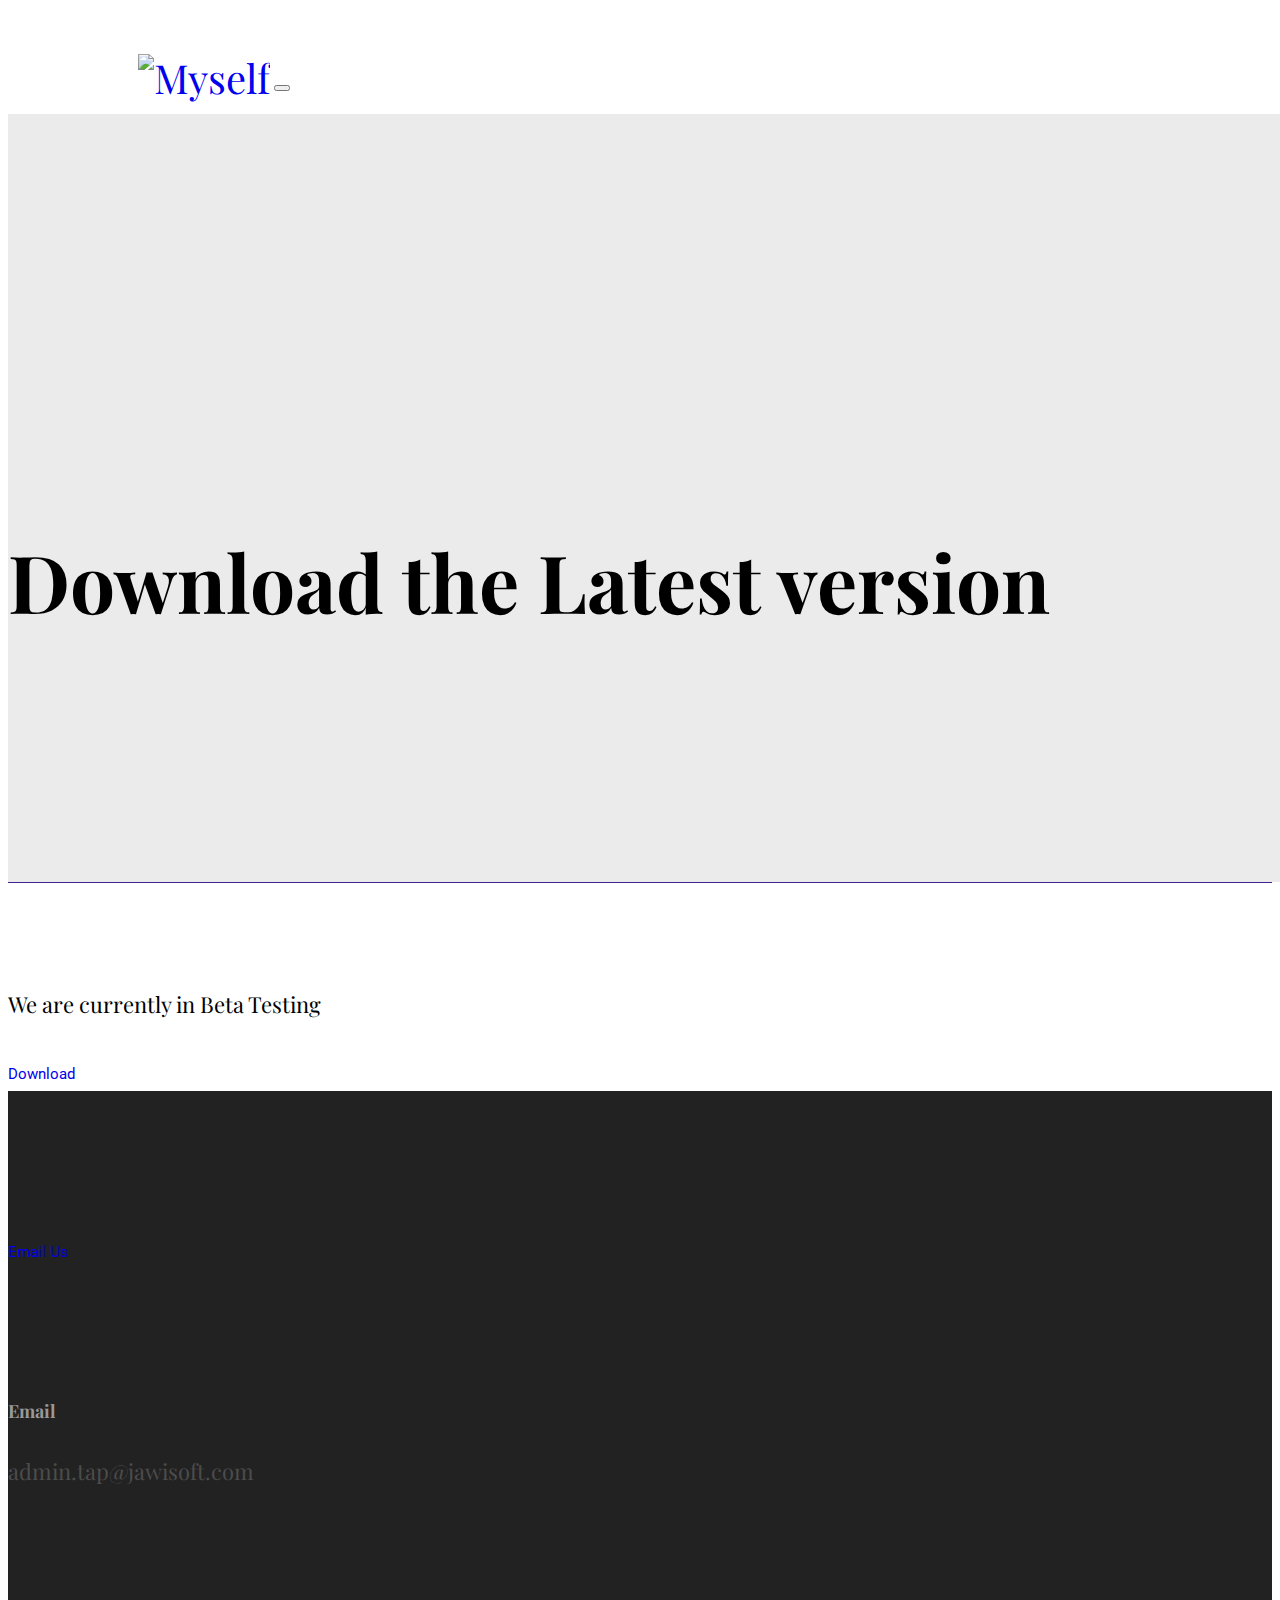
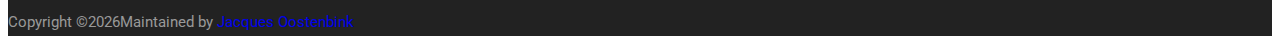
==== download.html @ f351e7a9 "More updates" ====
<!DOCTYPE html>
<html lang="en">
<head>

  <!-- Basic Page Needs
  ================================================== -->
  <meta charset="utf-8">
  <title>JawiSoft TAP</title>

  <!-- Mobile Specific Metas
  ================================================== -->
  <meta http-equiv="X-UA-Compatible" content="IE=edge">
  <meta name="description" content="JaWiSoft TAP - Time Attendance and Payroll">
  <meta name="viewport" content="width=device-width, initial-scale=1.0, maximum-scale=5.0">
  <meta name="author" content="Jacques Oostenbrink">
  <meta name="generator" content="JaWiSoft">
  <!-- Favicon -->
  <link rel="shortcut icon" type="image/x-icon" href="images/favicon.png" />
  
  <!-- ** Plugins Needed for the Project ** -->
  <!-- Bootstrap -->
  <link rel="stylesheet" href="plugins/bootstrap/bootstrap.min.css">
  <!-- slick slider -->
  <link rel="stylesheet" href="plugins/slick/slick.css">
  <!-- themefy-icon -->
  <link rel="stylesheet" href="plugins/themify-icons/themify-icons.css">

  <!-- Main Stylesheet -->
  <link href="css/style.css" rel="stylesheet">

</head>
<body>
  

<header class="navigation fixed-top">
  <nav class="navbar navbar-expand-lg navbar-dark">
    <a class="navbar-brand font-tertiary h3" href="index.html"><img src="images/logo.png" alt="Myself"></a>
    <button class="navbar-toggler" type="button" data-toggle="collapse" data-target="#navigation"
      aria-controls="navigation" aria-expanded="false" aria-label="Toggle navigation">
      <span class="navbar-toggler-icon"></span>
    </button>

    <div class="collapse navbar-collapse text-center" id="navigation">
      <ul class="navbar-nav ml-auto">
        <li class="nav-item active">
          <a class="nav-link" href="index.html">Home</a>
        </li>
        <li class="nav-item">
          <a class="nav-link" href="download.html">Downloads</a>
        </li>
      </ul>
    </div>
  </nav>
</header>

<!-- hero area -->
<section class="hero-area bg-primary" id="parallax">
  <div class="container">
    <div class="row">
      <div class="col-lg-11 mx-auto">
        <h1 class="text-white font-tertiary">Download the Latest version</h1>
      </div>
    </div>
  </div>
  <div class="layer-bg w-100">
    <img class="img-fluid w-100" src="images/illustrations/leaf-bg.png" alt="bg-shape">
  </div>
</section>
<!-- /hero area -->

<!-- about -->
<section class="section">
  <div class="container">
    <div class="row">
      <div class="col-lg-10 mx-auto text-center">
        <p class="font-secondary paragraph-lg text-dark">We are currently in Beta Testing</p>
        <br>
        <a class="nav-link" href="/downloads/sample.exe" download="JaWiTest.exe">Download</a>
      </div>
    </div>
  </div>
</section>
<!-- /about -->

<!-- contact -->
<section class="section section-on-footer" data-background="images/backgrounds/bg-dots.png">
  <div class="container">
    <div class="row">
      <a class="nav-link" href="mailto:admin.tap@jawisoft.com">Email Us</a>
    </div>
  </div>
</section>
<!-- /contact -->

<!-- footer -->
<footer class="bg-dark footer-section">
  <div class="section">
    <div class="container">
      <div class="row">
        <div class="col-md-4">
          <h5 class="text-light">Email</h5>
          <p class="text-white paragraph-lg font-secondary">admin.tap@jawisoft.com</p>
        </div>
        <div class="col-md-4" hidden>
          <h5 class="text-light">Phone</h5>
          <p class="text-white paragraph-lg font-secondary"></p>
        </div>
        <div class="col-md-4" hidden>
          <h5 class="text-light">Address</h5>
          <p class="text-white paragraph-lg font-secondary">125/A, CA Commercial Area, California, USA</p>
        </div>
      </div>
    </div>
  </div>
  <div class="border-top text-center border-dark py-5">
    <p class="mb-0 text-light">Copyright &copy;<script>
        var CurrentYear = new Date().getFullYear()
        document.write(CurrentYear)
      </script>Maintained by <a class="text-white-50" href="https://jacquesoostenbrink.co.za/">Jacques Oostenbink</a></p>
  </div>
</footer>
<!-- /footer -->

<!-- jQuery -->
<script src="plugins/jQuery/jquery.min.js"></script>
<!-- Bootstrap JS -->
<script src="plugins/bootstrap/bootstrap.min.js"></script>
<!-- slick slider -->
<script src="plugins/slick/slick.min.js"></script>
<!-- filter -->
<script src="plugins/shuffle/shuffle.min.js"></script>

<!-- Main Script -->
<script src="js/script.js"></script>

</body>
</html>
---- css/style.css ----
/**
 * WEBSITE: https://themefisher.com
 * TWITTER: https://twitter.com/themefisher
 * FACEBOOK: https://www.facebook.com/themefisher
 * GITHUB: https://github.com/themefisher/
 */

/*!
THEME: Kross - Creative Portfolio Template
VERSION: 1.0.0
AUTHOR: Themefisher

HOMEPAGE: https://themefisher.com/products/kross-creative-portfolio-template/
DEMO: https://demo.themefisher.com/kross/
GITHUB: https://github.com/themefisher/meghna-onepage-html5-business-template

Get HUGO Version : https://gethugothemes.com/products/kross-hugo-theme/

WEBSITE: https://themefisher.com
TWITTER: https://twitter.com/themefisher
FACEBOOK: https://www.facebook.com/themefisher
*/
/*  typography */
@import url("https://fonts.googleapis.com/css?family=Playfair+Display:700|Roboto:400");
body {
  line-height: 1.2;
  font-family: "Roboto", sans-serif;
  -webkit-font-smoothing: antialiased;
  font-size: 15px;
  color: #4c4c4c;
}

p, .paragraph {
  font-weight: 400;
  color: #4c4c4c;
  font-size: 15px;
  line-height: 1.8;
  font-family: "Roboto", sans-serif;
}
p-lg, .paragraph-lg {
  font-size: 22px;
}

h1, h2, h3, h4, h5, h6 {
  color: #000;
  font-family: "Playfair Display", serif;
  line-height: 1.2;
}

h1, .h1 {
  font-size: 80px;
}
@media (max-width: 991px) {
  h1, .h1 {
    font-size: 65px;
  }
}

h2, .h2 {
  font-size: 60px;
}
@media (max-width: 991px) {
  h2, .h2 {
    font-size: 50px;
  }
}

h3, .h3 {
  font-size: 40px;
}

h4, .h4 {
  font-size: 22px;
}

h5, .h5 {
  font-size: 18px;
}

h6, .h6 {
  font-size: 14px;
}

/* Button style */
.btn {
  font-size: 22px;
  font-family: "Playfair Display", serif;
  text-transform: capitalize;
  padding: 16px 44px;
  border-radius: 5px;
  font-weight: 600;
  border: 0;
  position: relative;
  z-index: 1;
  transition: 0.2s ease;
}
.btn:focus {
  outline: 0;
  box-shadow: none !important;
}
.btn:active {
  box-shadow: none;
}
.btn-sm {
  font-size: 15px;
  padding: 10px 30px;
}
.btn-xs {
  padding: 5px 10px;
  font-size: 15px;
}

.btn-primary {
  background: #41228e;
  color: #fff;
}
.btn-primary:active {
  background: #542cb7 !important;
}
.btn-primary:hover {
  background: #542cb7;
}
.btn-primary.focus, .btn-primary.active {
  background: #542cb7 !important;
  box-shadow: none !important;
}

.btn-transparent {
  background: transparent;
  color: #41228e;
  font-weight: bold;
}
.btn-transparent:active, .btn-transparent:hover {
  color: #41228e;
}

body {
  background-color: #fff;
  overflow-x: hidden;
}

::-moz-selection {
  background: #542cb7;
  color: #fff;
}

::selection {
  background: #542cb7;
  color: #fff;
}

/* preloader */
.preloader {
  position: fixed;
  top: 0;
  left: 0;
  right: 0;
  bottom: 0;
  background-color: #fff;
  z-index: 999;
  display: flex;
  align-items: center;
  justify-content: center;
}

ol,
ul {
  list-style-type: none;
  margin: 0px;
}

img {
  vertical-align: middle;
  border: 0;
}

a,
a:hover,
a:focus {
  text-decoration: none;
}

a,
button,
select {
  cursor: pointer;
  transition: 0.2s ease;
}
a:focus,
button:focus,
select:focus {
  outline: 0;
}

a.text-dark:hover {
  color: #41228e !important;
}

a:hover {
  color: #41228e;
}

.slick-slide {
  outline: 0;
}

.section {
  padding-top: 80px;
  padding-bottom: 80px;
}
.section-title {
  margin-bottom: 80px;
  font-family: "Playfair Display", serif;
}

.bg-cover {
  background-size: cover;
  background-position: center center;
  background-repeat: no-repeat;
}

/* overlay */
.overlay {
  position: relative;
}
.overlay::before {
  position: absolute;
  content: "";
  height: 100%;
  width: 100%;
  top: 0;
  left: 0;
  background: #000;
  opacity: 0.5;
}

.outline-0 {
  outline: 0 !important;
}

.d-unset {
  display: unset !important;
}

.bg-primary {
  background: #41228e !important;
}

.bg-gray {
  background: #eaeaea !important;
}

.text-primary {
  color: #41228e !important;
}

.text-color {
  color: #4c4c4c;
}

.text-dark {
  color: #000 !important;
}

.text-light {
  color: #999999 !important;
}

.mb-10 {
  margin-bottom: 10px !important;
}

.mb-20 {
  margin-bottom: 20px !important;
}

.mb-30 {
  margin-bottom: 30px !important;
}

.mb-40 {
  margin-bottom: 40px !important;
}

.mb-50 {
  margin-bottom: 50px !important;
}

.mb-60 {
  margin-bottom: 60px !important;
}

.mb-70 {
  margin-bottom: 70px !important;
}

.mb-80 {
  margin-bottom: 80px !important;
}

.mb-90 {
  margin-bottom: 90px !important;
}

.mb-100 {
  margin-bottom: 100px !important;
}

.zindex-1 {
  z-index: 1;
}

.rounded-lg {
  border-radius: 15px;
}

.overflow-hidden {
  overflow: hidden;
}

.font-secondary {
  font-family: "Playfair Display", serif !important;
}

.font-tertiary {
  font-family: "Playfair Display", serif !important;
}

.shadow {
  box-shadow: 0px 18px 39.1px 6.9px rgba(224, 241, 255, 0.34) !important;
}

.bg-dark {
  background-color: #222222 !important;
}

/* icon */
.icon {
  font-size: 45px;
}

.icon-bg {
  height: 100px;
  width: 100px;
  line-height: 100px;
  text-align: center;
}

.icon-light {
  color: #c8d5ef;
}

/* /icon */
/* slick slider */
.slick-dots {
  text-align: center;
  padding-left: 0;
}
.slick-dots li {
  display: inline-block;
  margin: 2px;
}
.slick-dots li.slick-active button {
  background: #fff;
  width: 25px;
}
.slick-dots li button {
  height: 6px;
  width: 12px;
  background: rgba(255, 255, 255, 0.5);
  color: transparent;
  border-radius: 10px;
  overflow: hidden;
  transition: 0.2s ease;
  border: 0;
}

/* /slick slider */
/* form */
.form-control {
  border: 0;
  border-radius: 0;
  border-bottom: 1px solid #c7c7c7;
  height: 60px;
}
.form-control:focus {
  border-color: #41228e;
  outline: 0;
  box-shadow: none !important;
}

textarea.form-control {
  height: 120px;
}

/* /form */
/* card */
.card {
  border: 0;
}
.card-header {
  border: 0;
}
.card-footer {
  border: 0;
}

/* /card */
.navigation {
  padding: 40px 130px;
  transition: 0.3s ease;
}
.navigation.nav-bg {
  background-color: #005091;
  padding: 15px 100px;
}
@media (max-width: 991px) {
  .navigation.nav-bg {
    padding: 15px 20px;
  }
}
@media (max-width: 991px) {
  .navigation {
    padding: 20px;
    background: #41228e;
  }
}

.navbar .nav-item .nav-link {
  font-family: "Playfair Display", serif;
  text-transform: uppercase;
  padding: 15px;
}
.navbar .nav-item.active {
  font-weight: bold;
}

.navbar-dark .navbar-nav .nav-link {
  color: #fff;
}

.hero-area {
  padding: 300px 0 200px;
  position: relative;
}
@media (max-width: 767px) {
  .hero-area {
    padding: 250px 0 150px;
    overflow: hidden;
  }
}
.hero-area h1 {
  position: relative;
  z-index: 2;
}

.layer {
  position: absolute;
  z-index: 1;
}

#l1 {
  bottom: 0;
  left: 0;
}

#l2 {
  top: 190px;
  left: -250px;
}

#l3 {
  top: 200px;
  left: 40%;
}

#l4 {
  top: 200px;
  right: 40%;
}

#l5 {
  top: 100px;
  right: -150px;
}

#l6 {
  bottom: -20px;
  left: 10%;
}

#l7 {
  bottom: 100px;
  left: 20%;
}

#l8 {
  bottom: 160px;
  right: 45%;
}

#l9 {
  bottom: 100px;
  right: -10px;
}

.layer-bg {
  position: absolute;
  bottom: 0;
  left: 0;
}

/* skills */
.progress-wrapper {
  height: 130px;
  overflow: hidden;
}

.wave {
  position: absolute;
  width: 100%;
  height: 100%;
}
.wave::before, .wave::after {
  content: "";
  position: absolute;
  width: 800px;
  height: 800px;
  bottom: 0;
  left: 50%;
  background-color: rgba(255, 255, 255, 0.4);
  border-radius: 45%;
  transform: translateX(-50%) rotate(0);
  -webkit-animation: rotate 6s linear infinite;
          animation: rotate 6s linear infinite;
  z-index: 10;
}
.wave::after {
  border-radius: 47%;
  background-color: rgba(255, 255, 255, 0.9);
  transform: translateX(-50%) rotate(0);
  -webkit-animation: rotate 10s linear -5s infinite;
          animation: rotate 10s linear -5s infinite;
  z-index: 20;
}

@-webkit-keyframes rotate {
  50% {
    transform: translateX(-50%) rotate(180deg);
  }
  100% {
    transform: translateX(-50%) rotate(360deg);
  }
}

@keyframes rotate {
  50% {
    transform: translateX(-50%) rotate(180deg);
  }
  100% {
    transform: translateX(-50%) rotate(360deg);
  }
}
/* /skills */
/* education */
.edu-bg-image {
  position: absolute;
  left: 0;
  top: -300px;
  z-index: -1;
}

/* /education */
/* service */
.hover-bg-primary {
  transition: 0.3s ease;
}
.hover-bg-primary:hover {
  background: #41228e;
}
.hover-bg-primary:hover * {
  color: #fff;
}

.active-bg-primary {
  transition: 0.3s ease;
  background: #41228e;
}
.active-bg-primary * {
  color: #fff;
}

.hover-shadow {
  transition: 0.2s ease;
}
.hover-shadow:hover {
  box-shadow: 0px 18px 40px 8px rgba(224, 241, 255, 0.54) !important;
}

/* /service */
/* portfolio */
.hover-wrapper {
  overflow: hidden;
}
.hover-wrapper img {
  transition: 0.3s ease;
  transform: scale(1.1);
}
.hover-wrapper:hover img {
  transform: scale(1);
}
.hover-wrapper:hover .hover-overlay {
  opacity: 1;
  visibility: visible;
}

.hover-overlay {
  position: absolute;
  height: 100%;
  width: 100%;
  border-radius: inherit;
  top: 0;
  left: 0;
  background: rgba(0, 0, 0, 0.3);
  opacity: 0;
  visibility: hidden;
  transition: 0.3s ease;
}

.hover-content {
  position: absolute;
  top: 50%;
  transform: translateY(-50%);
  left: 0;
  right: 0;
  text-align: center;
}

/* /portfolio */
/* testimonial */
.testimonial-content strong {
  color: #2bfdff;
  font-weight: normal;
}

.testimonial-bg-shapes .container {
  position: relative;
  z-index: 1;
}
.testimonial-bg-shapes .bg-map {
  position: absolute;
  left: 50%;
  top: 50%;
  transform: translate(-50%, -50%);
}
.testimonial-bg-shapes .bg-shape-1 {
  position: absolute;
  left: 100px;
  top: -50px;
}
.testimonial-bg-shapes .bg-shape-2 {
  position: absolute;
  right: 150px;
  top: 50px;
}
.testimonial-bg-shapes .bg-shape-3 {
  position: absolute;
  right: 50px;
  top: 200px;
}
.testimonial-bg-shapes .bg-shape-4 {
  position: absolute;
  left: 100px;
  bottom: 200px;
}
.testimonial-bg-shapes .bg-shape-5 {
  position: absolute;
  right: 200px;
  bottom: -50px;
}

/* /testimonial */
/* footer */
.footer-section {
  padding-top: 200px;
}

.section-on-footer {
  margin-bottom: -250px;
}

.shadow-down {
  position: relative;
}
.shadow-down::before {
  position: absolute;
  content: "";
  box-shadow: 0px 0px 80.75px 14.25px rgba(224, 241, 255, 0.34);
  height: 100%;
  width: 100%;
  left: 0;
  top: 0;
  z-index: -1;
}

/* /footer */
.card-lg {
  flex-direction: row-reverse;
  align-items: center;
}
@media (max-width: 991px) {
  .card-lg {
    flex-direction: column;
  }
}

blockquote {
  display: inline-block;
  padding: 20px 25px;
  background: #eaeaea;
  border-left: 3px solid #41228e;
  font-style: italic;
  font-size: 22px;
  line-height: 1.7;
}

.content * {
  margin-bottom: 20px;
}
.content strong {
  font-family: "Playfair Display", serif;
  font-size: 22px;
  font-weight: normal;
  color: #000;
  display: inherit;
  line-height: 1.5;
}

.page-title-alt {
  padding: 350px 0 70px;
}

.border-thick {
  border: 10px solid;
}

.drag-lg-top {
  margin-top: -230px;
}
@media (max-width: 991px) {
  .drag-lg-top {
    margin-top: 0;
  }
}

.page-title-alt .container {
  position: relative;
  z-index: 1;
}
.page-title-alt .bg-shape-1 {
  position: absolute;
  left: 0;
  top: 0;
  height: 100%;
}
.page-title-alt .bg-shape-2 {
  position: absolute;
  left: 70px;
  top: 100px;
}
.page-title-alt .bg-shape-3 {
  position: absolute;
  left: 30%;
  top: 50px;
  transform: rotate(180deg);
}
.page-title-alt .bg-shape-4 {
  position: absolute;
  left: 100px;
  bottom: 100px;
}
.page-title-alt .bg-shape-5 {
  position: absolute;
  left: 40%;
  bottom: -25px;
}
.page-title-alt .bg-shape-6 {
  position: absolute;
  bottom: 100px;
  right: -100px;
}

.page-title {
  padding: 250px 0 150px;
}
.page-title .container {
  position: relative;
  z-index: 1;
}
.page-title .bg-shape-1 {
  position: absolute;
  left: 0;
  bottom: 0;
  width: 100%;
}
.page-title .bg-shape-2 {
  position: absolute;
  left: -20px;
  top: -10px;
}
.page-title .bg-shape-3 {
  position: absolute;
  left: 10%;
  top: 100px;
}
.page-title .bg-shape-4 {
  position: absolute;
  left: 50%;
  top: -20px;
}
.page-title .bg-shape-5 {
  position: absolute;
  left: 90px;
  bottom: -50px;
  transform: rotate(180deg);
}
.page-title .bg-shape-6 {
  position: absolute;
  right: 20%;
  bottom: -20px;
}
.page-title .bg-shape-7 {
  position: absolute;
  right: -220px;
  bottom: -100px;
}

.filter-controls li {
  cursor: pointer;
}
.filter-controls li.active {
  font-weight: bold;
}
/*# sourceMappingURL=style.css.map */
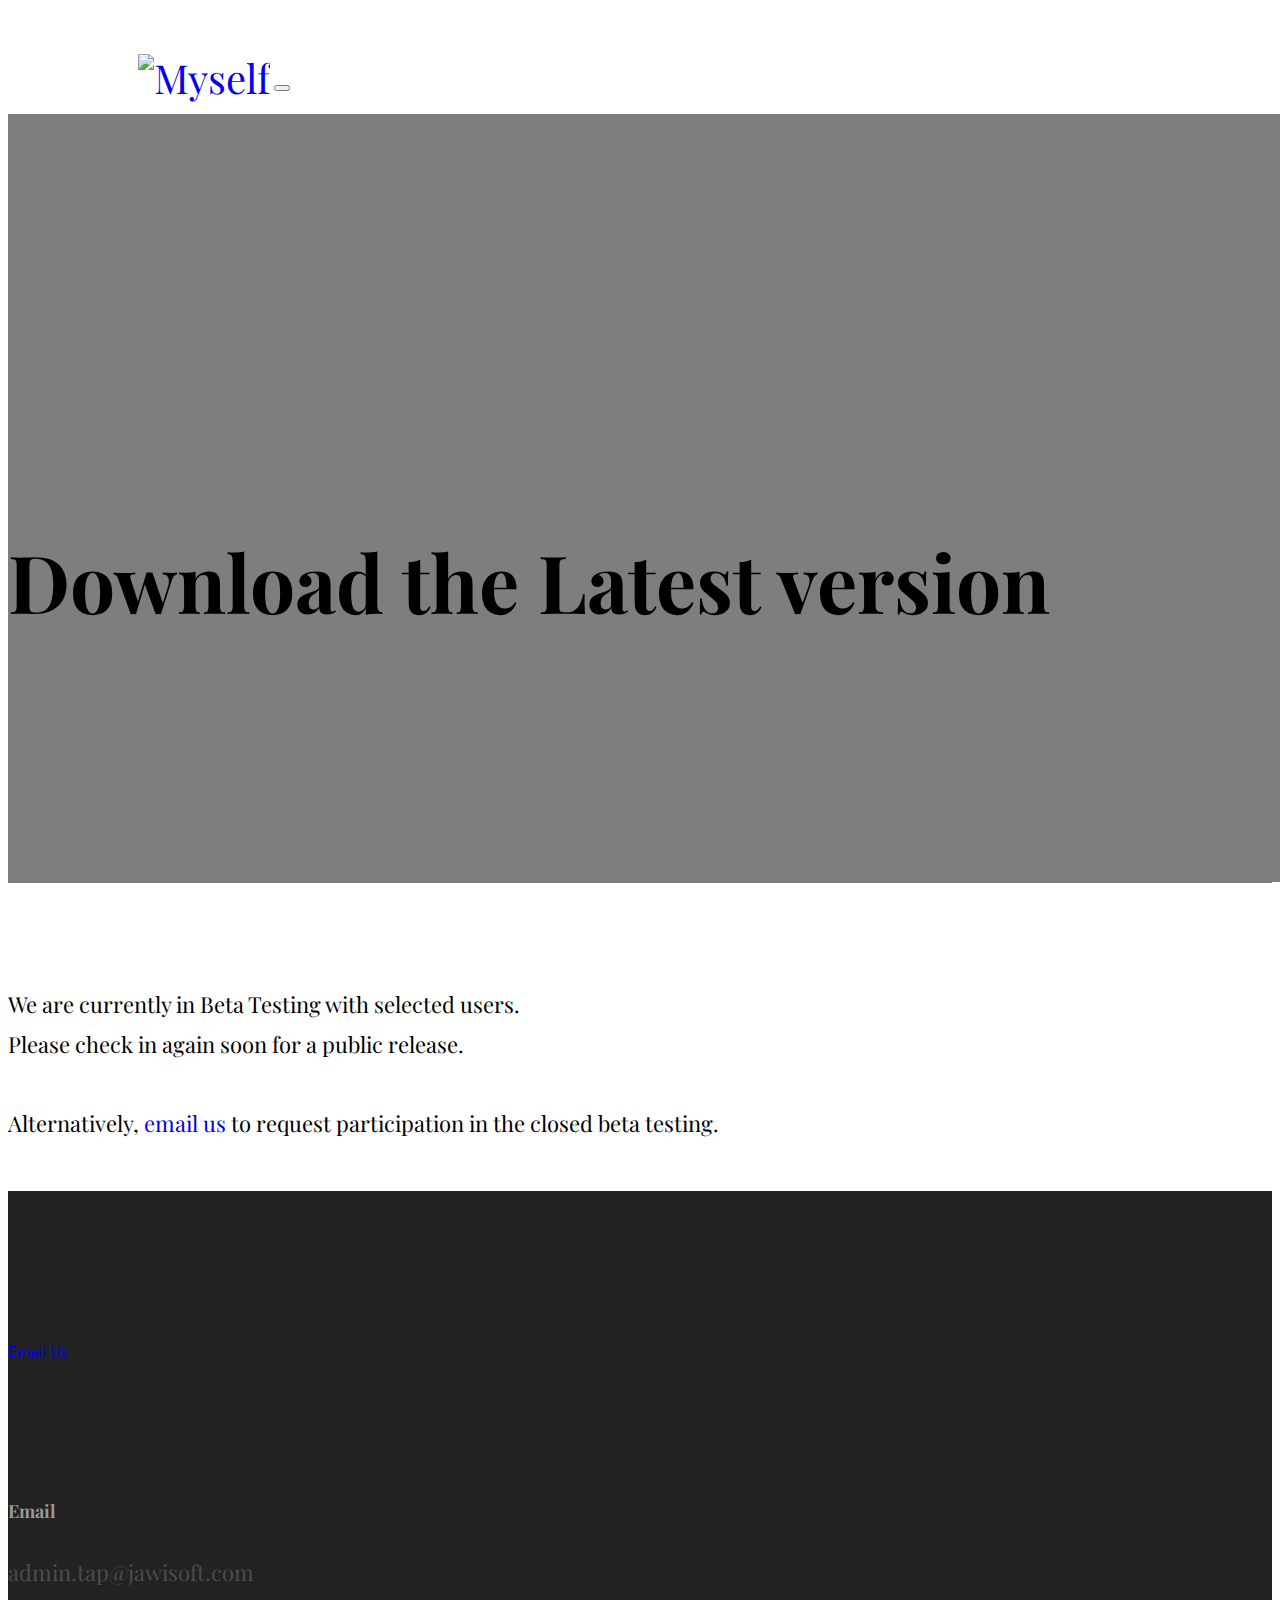
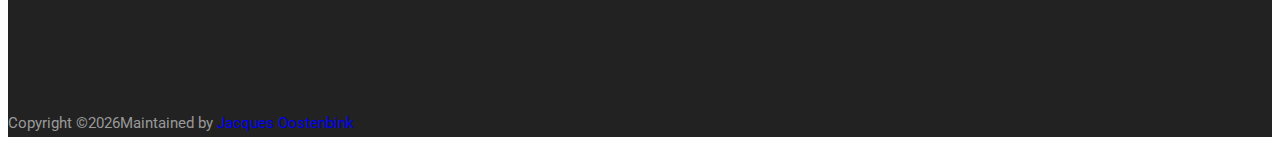
==== commit 92c9c642: "Meeting Tweaks" ====
--- a/download.html
+++ b/download.html
@@ -73,9 +73,9 @@
   <div class="container">
     <div class="row">
       <div class="col-lg-10 mx-auto text-center">
-        <p class="font-secondary paragraph-lg text-dark">We are currently in Beta Testing</p>
+        <p class="font-secondary paragraph-lg text-dark">We are currently in Beta Testing with selected users.<br>Please check in again soon for a public release.
+        <br><br>Alternatively, <a class="nav-link" href="mailto:admin.tap@jawisoft.com" >email us</a> to request participation in the closed beta testing.</p>
         <br>
-        <a class="nav-link" href="/downloads/sample.exe" download="JaWiTest.exe">Download</a>
       </div>
     </div>
   </div>
@@ -86,7 +86,7 @@
 <section class="section section-on-footer" data-background="images/backgrounds/bg-dots.png">
   <div class="container">
     <div class="row">
-      <a class="nav-link" href="mailto:admin.tap@jawisoft.com">Email Us</a>
+      <a class="nav-link" href="mailto:admin.tap@jawisoft.com" target="_blank">Email Us</a>
     </div>
   </div>
 </section>
@@ -116,7 +116,7 @@
     <p class="mb-0 text-light">Copyright &copy;<script>
         var CurrentYear = new Date().getFullYear()
         document.write(CurrentYear)
-      </script>Maintained by <a class="text-white-50" href="https://jacquesoostenbrink.co.za/">Jacques Oostenbink</a></p>
+      </script>Maintained by <a class="text-white-50" href="https://jacquesoostenbrink.co.za/"> Jacques Oostenbink</a></p>
   </div>
 </footer>
 <!-- /footer -->
--- a/css/style.css
+++ b/css/style.css
@@ -127,11 +127,11 @@
 
 .btn-transparent {
   background: transparent;
-  color: #41228e;
+  color: #505050;
   font-weight: bold;
 }
 .btn-transparent:active, .btn-transparent:hover {
-  color: #41228e;
+  color: #b8b8b8;
 }
 
 body {
@@ -140,12 +140,12 @@
 }
 
 ::-moz-selection {
-  background: #542cb7;
+  background: #979797;
   color: #fff;
 }
 
 ::selection {
-  background: #542cb7;
+  background: #757575;
   color: #fff;
 }
 
@@ -243,7 +243,7 @@
 }
 
 .bg-primary {
-  background: #41228e !important;
+  background: #7c7c7c !important;
 }
 
 .bg-gray {
@@ -384,7 +384,7 @@
   height: 60px;
 }
 .form-control:focus {
-  border-color: #41228e;
+  border-color: #7e7e7e;
   outline: 0;
   box-shadow: none !important;
 }
@@ -411,7 +411,7 @@
   transition: 0.3s ease;
 }
 .navigation.nav-bg {
-  background-color: #005091;
+  background-color: #797979;
   padding: 15px 100px;
 }
 @media (max-width: 991px) {
@@ -422,7 +422,7 @@
 @media (max-width: 991px) {
   .navigation {
     padding: 20px;
-    background: #41228e;
+    background: #7e7e7e;
   }
 }
 
@@ -584,7 +584,7 @@
 
 .active-bg-primary {
   transition: 0.3s ease;
-  background: #41228e;
+  background: #a7a7a7;
 }
 .active-bg-primary * {
   color: #fff;
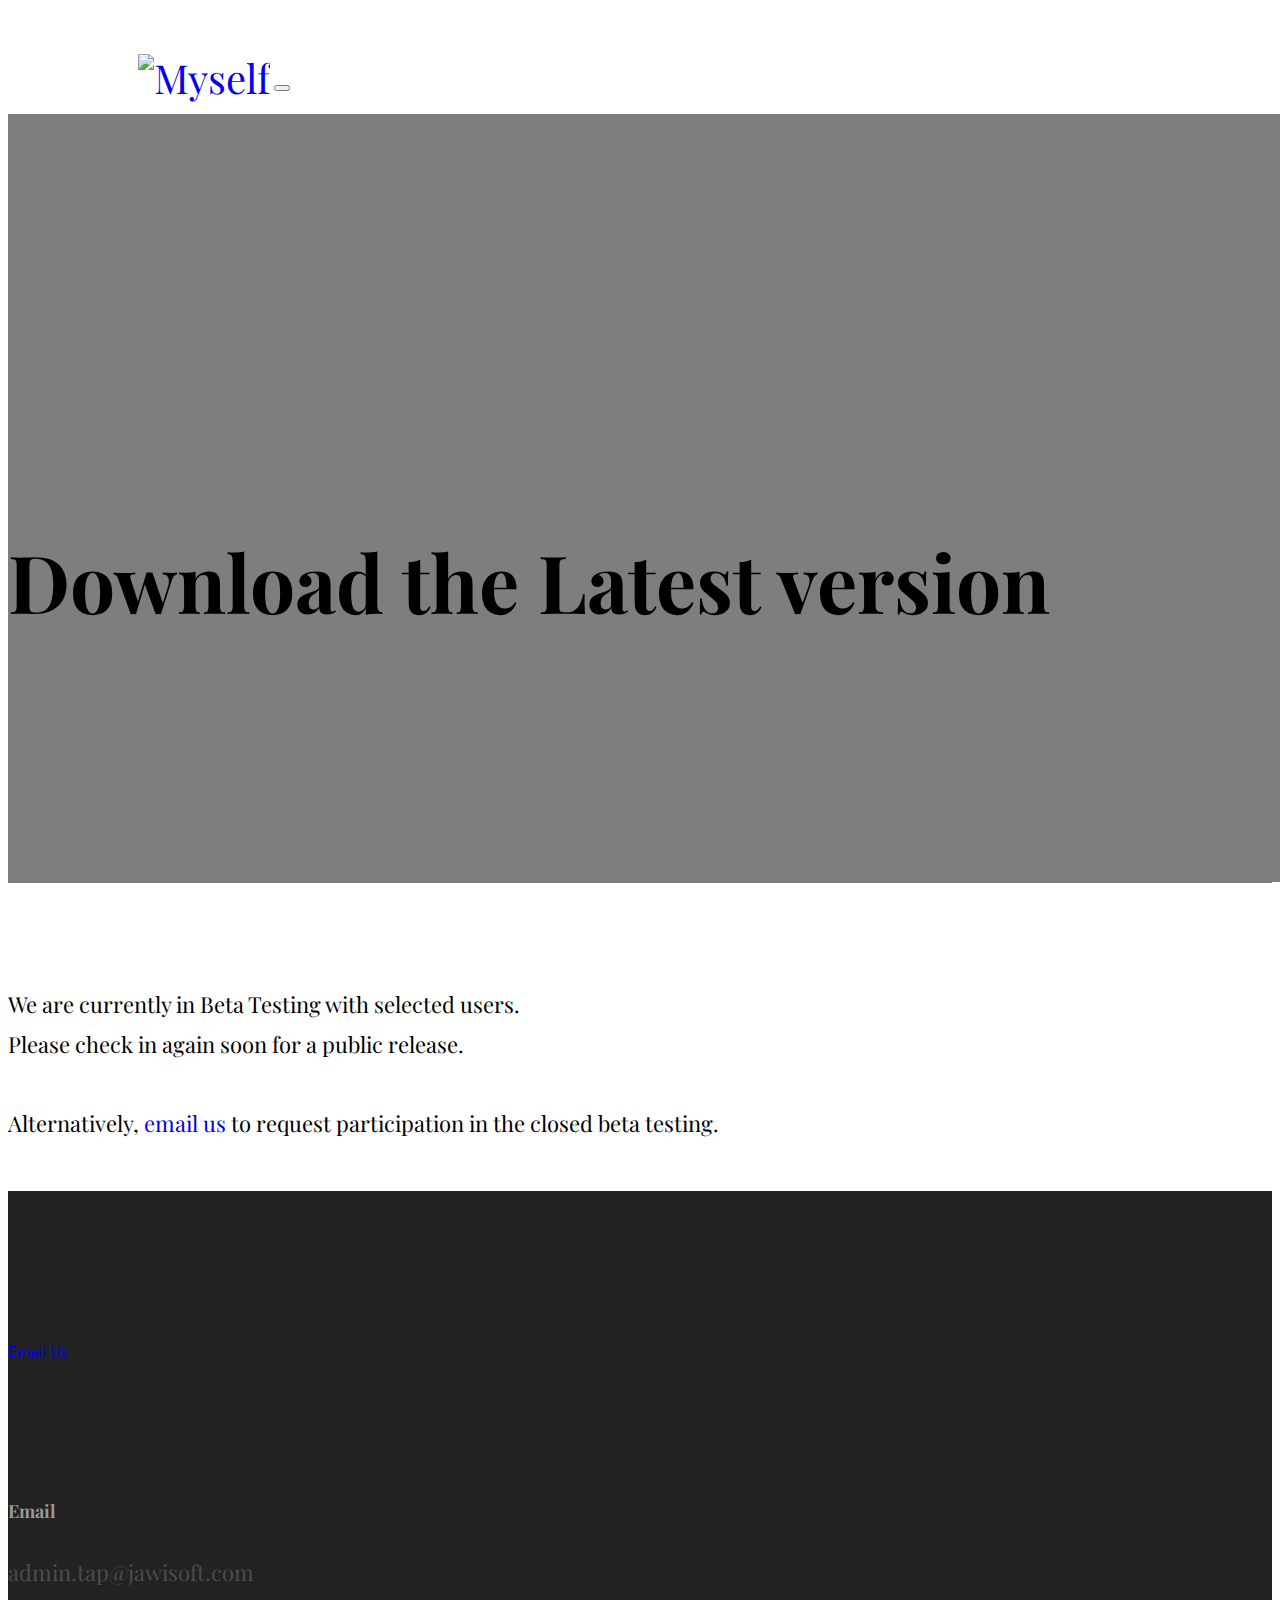
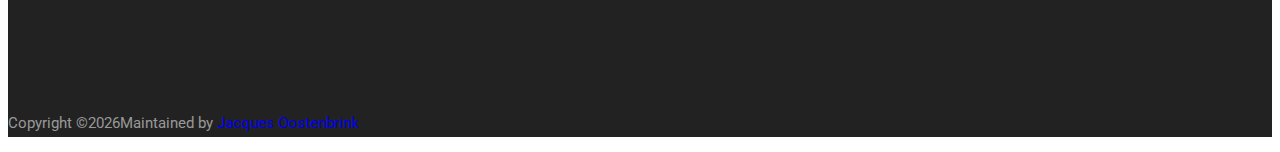
==== commit c203a629: "Typo" ====
--- a/download.html
+++ b/download.html
@@ -116,7 +116,7 @@
     <p class="mb-0 text-light">Copyright &copy;<script>
         var CurrentYear = new Date().getFullYear()
         document.write(CurrentYear)
-      </script>Maintained by <a class="text-white-50" href="https://jacquesoostenbrink.co.za/"> Jacques Oostenbink</a></p>
+      </script>Maintained by <a class="text-white-50" href="https://jacquesoostenbrink.co.za/"> Jacques Oostenbrink</a></p>
   </div>
 </footer>
 <!-- /footer -->
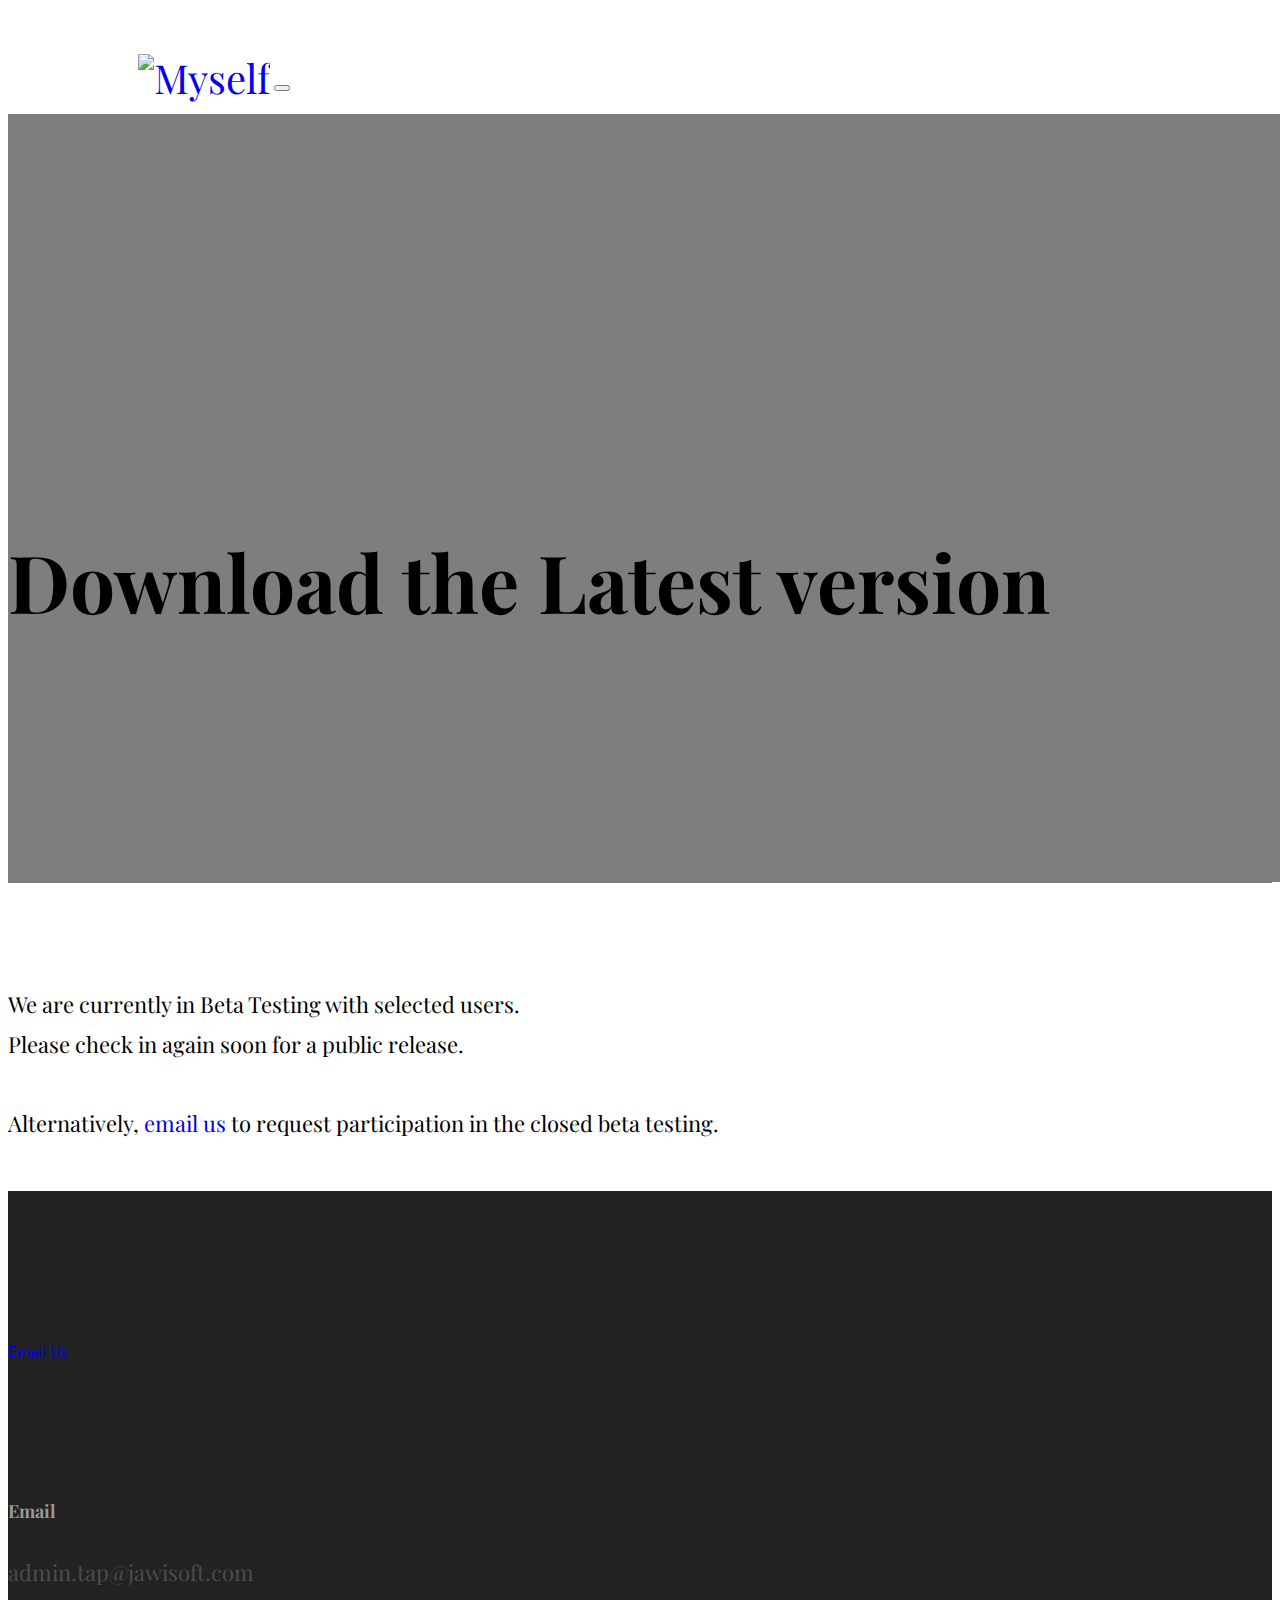
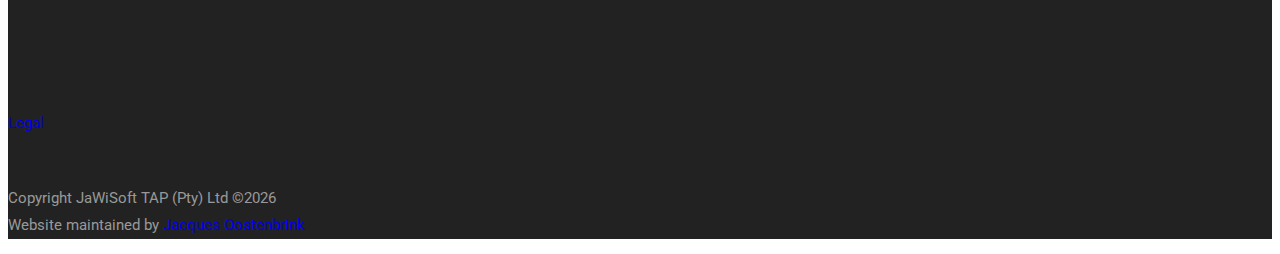
==== commit 112aabf2: "Update30Nov2021" ====
--- a/download.html
+++ b/download.html
@@ -113,10 +113,14 @@
     </div>
   </div>
   <div class="border-top text-center border-dark py-5">
-    <p class="mb-0 text-light">Copyright &copy;<script>
+    <p>
+      <a class="nav-link" href="privacy.html">Legal</a>
+     </p>
+     <br>
+    <p class="mb-0 text-light">Copyright JaWiSoft TAP (Pty) Ltd &copy;<script>
         var CurrentYear = new Date().getFullYear()
         document.write(CurrentYear)
-      </script>Maintained by <a class="text-white-50" href="https://jacquesoostenbrink.co.za/"> Jacques Oostenbrink</a></p>
+      </script><br>Website maintained by <a class="text-white-50" href="https://jacquesoostenbrink.co.za/"> Jacques Oostenbrink</a></p>
   </div>
 </footer>
 <!-- /footer -->
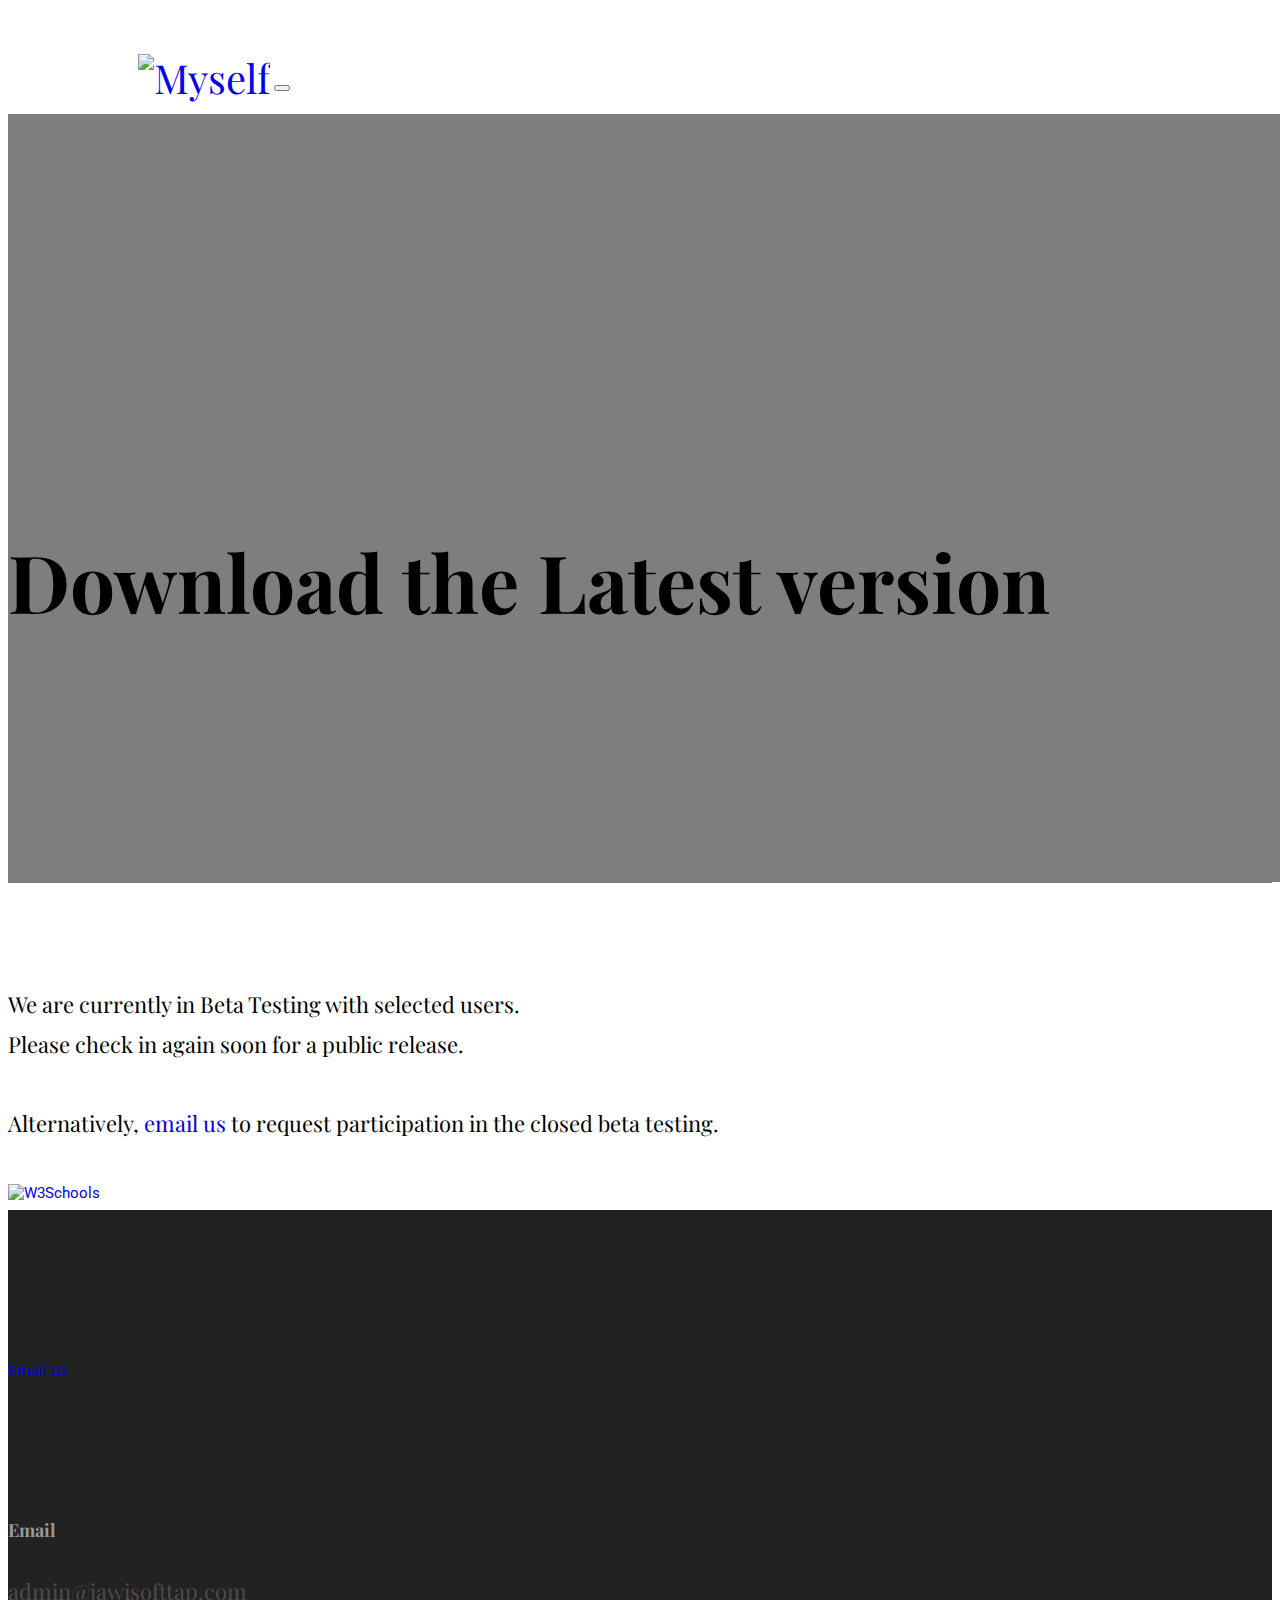
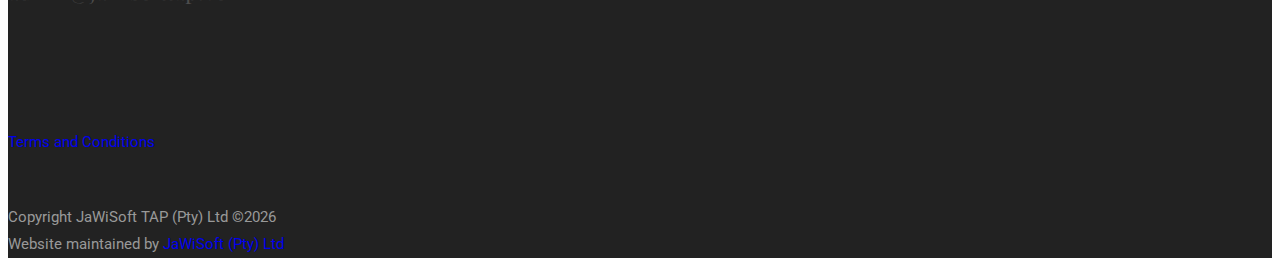
==== commit 7fb9d018: "updated download link" ====
--- a/download.html
+++ b/download.html
@@ -74,8 +74,11 @@
     <div class="row">
       <div class="col-lg-10 mx-auto text-center">
         <p class="font-secondary paragraph-lg text-dark">We are currently in Beta Testing with selected users.<br>Please check in again soon for a public release.
-        <br><br>Alternatively, <a class="nav-link" href="mailto:admin.tap@jawisoft.com" >email us</a> to request participation in the closed beta testing.</p>
+        <br><br>Alternatively, <a class="nav-link" href="mailto:admin@jawisofttap.com" >email us</a> to request participation in the closed beta testing.</p>
         <br>
+        <a href="https://github.com/jawisoft/jawisofttap.com/releases/download/0.4.9beta/jawisofttap_0_4_9_beta.exe" download>
+          <img src="/images/download.png" alt="W3Schools" width="300" height="100">
+        </a>
       </div>
     </div>
   </div>
@@ -86,7 +89,7 @@
 <section class="section section-on-footer" data-background="images/backgrounds/bg-dots.png">
   <div class="container">
     <div class="row">
-      <a class="nav-link" href="mailto:admin.tap@jawisoft.com" target="_blank">Email Us</a>
+      <a class="nav-link" href="mailto:admin@jawisofttap.com" target="_blank">Email Us</a>
     </div>
   </div>
 </section>
@@ -99,7 +102,7 @@
       <div class="row">
         <div class="col-md-4">
           <h5 class="text-light">Email</h5>
-          <p class="text-white paragraph-lg font-secondary">admin.tap@jawisoft.com</p>
+          <p class="text-white paragraph-lg font-secondary">admin@jawisofttap.com</p>
         </div>
         <div class="col-md-4" hidden>
           <h5 class="text-light">Phone</h5>
@@ -114,13 +117,13 @@
   </div>
   <div class="border-top text-center border-dark py-5">
     <p>
-      <a class="nav-link" href="privacy.html">Legal</a>
+      <a class="nav-link" href="terms_and_conditions.html">Terms and Conditions</a>
      </p>
      <br>
     <p class="mb-0 text-light">Copyright JaWiSoft TAP (Pty) Ltd &copy;<script>
         var CurrentYear = new Date().getFullYear()
         document.write(CurrentYear)
-      </script><br>Website maintained by <a class="text-white-50" href="https://jacquesoostenbrink.co.za/"> Jacques Oostenbrink</a></p>
+      </script><br>Website maintained by <a class="text-white-50" href="https://www.jawisoft.com/"> JaWiSoft (Pty) Ltd</a></p>
   </div>
 </footer>
 <!-- /footer -->
